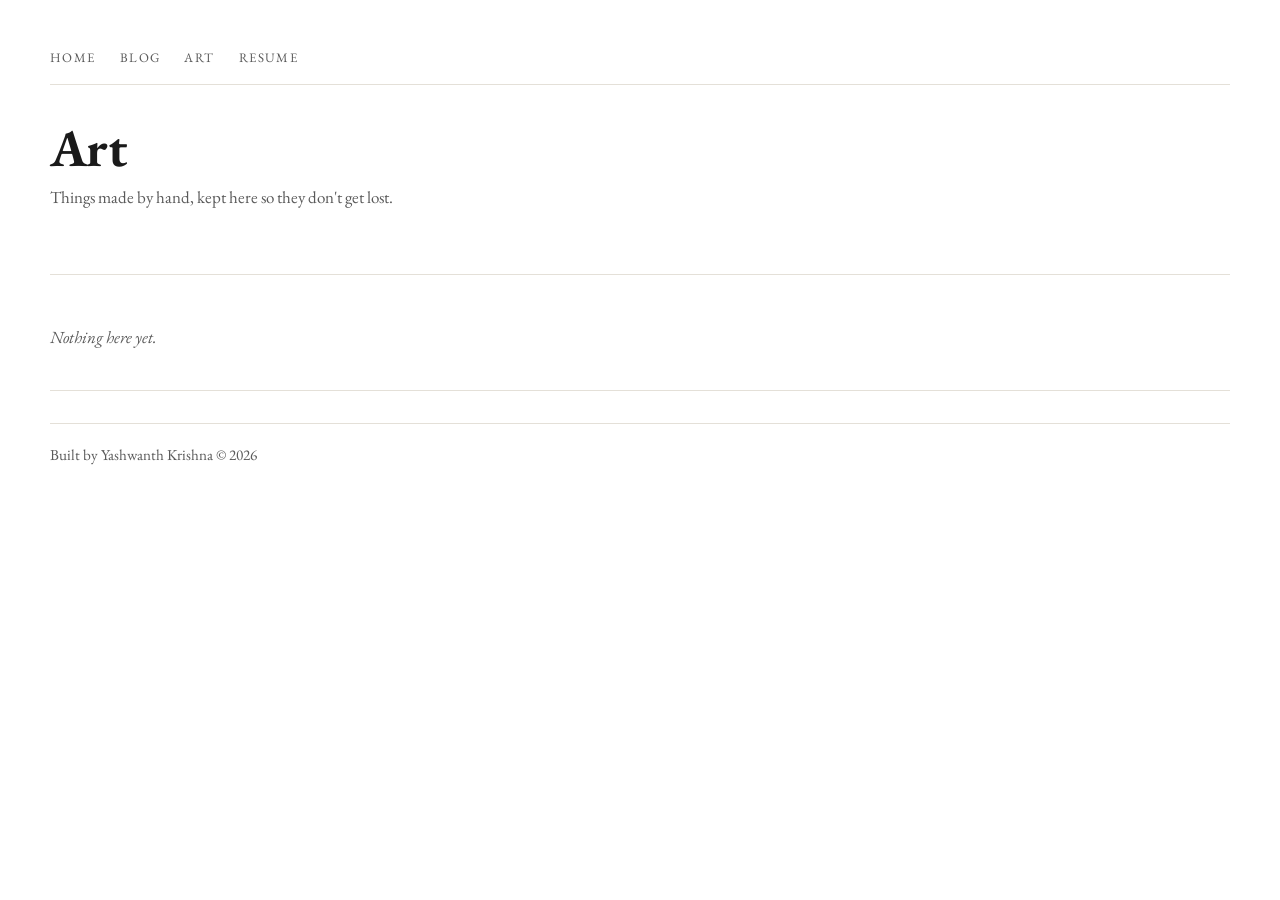
==== art/index.html @ 2628c585 "refactor + art" ====
<!DOCTYPE html>
<html lang="en">
  <head>
    <meta charset="UTF-8">
    <meta name="viewport" content="width=device-width, initial-scale=1">
    <link rel="icon" href="../favicon.svg" type="image/svg+xml">
    <title>yash — art</title>
    <link rel="preconnect" href="https://fonts.googleapis.com">
    <link rel="preconnect" href="https://fonts.gstatic.com" crossorigin>
    <link href="https://fonts.googleapis.com/css2?family=EB+Garamond:ital,wght@0,400..800;1,400..800&display=swap" rel="stylesheet">
    <link rel="stylesheet" href="../style.css">
  </head>
  <body>
    <div class="wrap">
      <nav class="topnav">
        <a href="/">Home</a>
        <a href="/blog">Blog</a>
        <a href="/art">Art</a>
        <a href="/resume.html">Resume</a>
      </nav>

      <header class="masthead">
        <h1>Art</h1>
        <p class="art-intro">Things made by hand, kept here so they don't get lost.</p>
      </header>

      <div class="filters" id="filters" hidden></div>

      <ul class="gallery" id="gallery"></ul>
      <p class="empty" id="empty" hidden>Nothing here yet.</p>
    </div>

    <footer>
      <p class="colophon">Built by Yashwanth Krishna &copy; <span id="year">2026</span></p>
    </footer>

    <script>
      document.getElementById("year").textContent = new Date().getFullYear();

      var gallery = document.getElementById("gallery");
      var filters = document.getElementById("filters");
      var empty = document.getElementById("empty");
      var pieces = [];
      var active = null;

      function fmtDate(iso) {
        var parts = String(iso).split("-");
        if (parts.length < 2) return iso;
        var months = ["Jan","Feb","Mar","Apr","May","Jun","Jul","Aug","Sep","Oct","Nov","Dec"];
        var m = months[parseInt(parts[1], 10) - 1] || "";
        return parts.length > 2 ? m + " " + parseInt(parts[2], 10) + ", " + parts[0]
                                : m + " " + parts[0];
      }

      function render() {
        var shown = active ? pieces.filter(function (p) {
          return (p.labels || []).indexOf(active) !== -1;
        }) : pieces;

        gallery.textContent = "";
        shown.forEach(function (p) {
          var li = document.createElement("li");
          li.className = "piece";

          if (p.image) {
            var img = document.createElement("img");
            img.src = p.image;
            img.alt = p.title || "";
            img.loading = "lazy";
            li.appendChild(img);
          }

          var h2 = document.createElement("h2");
          h2.textContent = p.title || "Untitled";
          li.appendChild(h2);

          if (p.date) {
            var t = document.createElement("time");
            t.dateTime = p.date;
            t.textContent = fmtDate(p.date);
            li.appendChild(t);
          }

          if (p.description) {
            var desc = document.createElement("p");
            desc.textContent = p.description;
            li.appendChild(desc);
          }

          if (p.labels && p.labels.length) {
            var ul = document.createElement("ul");
            ul.className = "labels";
            p.labels.forEach(function (label) {
              var item = document.createElement("li");
              item.textContent = label;
              ul.appendChild(item);
            });
            li.appendChild(ul);
          }

          gallery.appendChild(li);
        });

        empty.hidden = shown.length > 0;
      }

      function buildFilters() {
        var all = [];
        pieces.forEach(function (p) {
          (p.labels || []).forEach(function (l) {
            if (all.indexOf(l) === -1) all.push(l);
          });
        });
        if (!all.length) return;
        all.sort();

        ["all"].concat(all).forEach(function (label) {
          var b = document.createElement("button");
          b.type = "button";
          b.textContent = label;
          b.setAttribute("aria-pressed", label === "all" ? "true" : "false");
          b.addEventListener("click", function () {
            active = label === "all" ? null : label;
            Array.prototype.forEach.call(filters.children, function (other) {
              other.setAttribute("aria-pressed", String(other === b));
            });
            render();
          });
          filters.appendChild(b);
        });
        filters.hidden = false;
      }

      fetch("art.json", { cache: "no-cache" })
        .then(function (r) { return r.json(); })
        .then(function (data) {
          pieces = Array.isArray(data) ? data : [];
          pieces.sort(function (a, b) {
            return String(b.date || "").localeCompare(String(a.date || ""));
          });
          buildFilters();
          render();
        })
        .catch(function () {
          empty.hidden = false;
          empty.textContent = "Could not load the gallery.";
        });
    </script>
  </body>
</html>
---- style.css ----
:root {
  --bg: #fff;
  --fg: #1a1a1a;
  --muted: #5a5a5a;
  --rule: #e4e0d8;
  --link: #1a1a1a;
}

* { box-sizing: border-box; }

body {
  font-family: 'EB Garamond', Georgia, 'Times New Roman', serif;
  background: var(--bg);
  color: var(--fg);
  margin: 0;
  padding: 3rem 1.5rem 4rem;
  font-size: 1.0625rem;
  line-height: 1.55;
}

.wrap { max-width: 1180px; margin: 0 auto; }

/* ---- top nav ---- */
.topnav {
  display: flex;
  flex-wrap: wrap;
  gap: 1.5rem;
  padding-bottom: 1rem;
  margin-bottom: 2.25rem;
  border-bottom: 1px solid var(--rule);
  font-size: 0.8125rem;
  text-transform: uppercase;
  letter-spacing: 0.11em;
}
.topnav a {
  color: var(--muted);
  text-decoration: none;
}
.topnav a:hover {
  color: var(--fg);
  text-decoration: underline;
  text-underline-offset: 3px;
}

/* ---- masthead: always full width ---- */
.masthead { max-width: 46rem; margin-bottom: 2.75rem; }
.masthead h1 {
  font-size: clamp(2.25rem, 6vw, 3.25rem);
  font-weight: 700;
  line-height: 1.05;
  margin: 0 0 0.5rem;
  letter-spacing: -0.01em;
}
.masthead p { margin: 0 0 0.85rem; }
.masthead p:last-child { margin-bottom: 0; }
.masthead em { color: var(--muted); }

/* ---- multi-column body ---- */
.columns {
  column-count: 2;
  column-gap: 3rem;
  border-top: 1px solid var(--rule);
  padding-top: 2rem;
}

/* keep each section whole inside one column where it fits */
section {
  break-inside: avoid;
  -webkit-column-break-inside: avoid;
  page-break-inside: avoid;
  display: block;
  margin: 0 0 2rem;
}

h2 {
  font-size: 0.8125rem;
  font-weight: 600;
  text-transform: uppercase;
  letter-spacing: 0.11em;
  color: var(--muted);
  margin: 0 0 0.75rem;
  padding-bottom: 0.35rem;
  border-bottom: 1px solid var(--rule);
}

section p { margin: 0 0 0.6rem; }

ul { margin: 0 0 0.6rem; padding-left: 1.1rem; }
li { margin-bottom: 0.45rem; }
li ul { margin-top: 0.35rem; padding-left: 1rem; }
li ul li { margin-bottom: 0.2rem; color: var(--muted); }

/* ---- stack: monospace chips ---- */
.stack h3 {
  font-family: ui-monospace, SFMono-Regular, Menlo, Consolas, monospace;
  font-size: 0.6875rem;
  font-weight: 400;
  letter-spacing: 0.06em;
  color: var(--muted);
  opacity: 0.75;
  margin: 0 0 0.4rem;
}

.chips {
  list-style: none;
  margin: 0 0 1.15rem;
  padding: 0;
  display: grid;
  grid-template-columns: repeat(auto-fill, minmax(6rem, 1fr));
  gap: 0.3rem 1rem;
  font-family: ui-monospace, SFMono-Regular, Menlo, Consolas, monospace;
  font-size: 0.8125rem;
  letter-spacing: -0.01em;
}
.chips li { margin: 0; color: var(--fg); }
.chips.last { margin-bottom: 0; }

a { color: var(--link); text-decoration: underline; text-underline-offset: 2px; }
a:hover { text-decoration-thickness: 2px; }

footer {
  max-width: 1180px;
  margin: 2.5rem auto 0;
  padding-top: 2rem;
  border-top: 1px solid var(--rule);
  color: var(--muted);
  font-size: 0.95rem;
}

.sitemap {
  display: grid;
  grid-template-columns: repeat(auto-fit, minmax(180px, 1fr));
  gap: 2rem 3rem;
  margin-bottom: 2.5rem;
}
.sitemap-group h2 { border-bottom: none; margin-bottom: 0.5rem; padding-bottom: 0; }
.sitemap ul { list-style: none; margin: 0; padding: 0; }
.sitemap li { margin-bottom: 0.3rem; }
.sitemap a { text-decoration: none; }
.sitemap a:hover { text-decoration: underline; text-underline-offset: 3px; }
.sitemap span { color: var(--muted); font-size: 0.875rem; }

.colophon { margin: 0; padding-top: 1.25rem; border-top: 1px solid var(--rule); }

/* ---- three columns on wide screens ---- */
@media (min-width: 1280px) {
  .columns { column-count: 3; column-gap: 2.75rem; }
}

/* ---- single column on mobile ---- */
@media (max-width: 768px) {
  body { padding: 2rem 1.25rem 3rem; }
  .columns { column-count: 1; padding-top: 1.5rem; }
  .masthead { margin-bottom: 2rem; }
  .topnav { gap: 1rem 1.25rem; margin-bottom: 1.75rem; }
}

/* ---- art gallery ---- */
.art-intro { max-width: 46rem; margin-bottom: 2rem; color: var(--muted); }

.filters {
  display: flex;
  flex-wrap: wrap;
  gap: 0.4rem 0.75rem;
  padding-bottom: 1.25rem;
  margin-bottom: 2rem;
  border-bottom: 1px solid var(--rule);
  font-family: ui-monospace, SFMono-Regular, Menlo, Consolas, monospace;
  font-size: 0.75rem;
}
.filters button {
  font: inherit;
  color: var(--muted);
  background: none;
  border: none;
  padding: 0.15rem 0;
  cursor: pointer;
  border-bottom: 1px solid transparent;
}
.filters button:hover { color: var(--fg); }
.filters button[aria-pressed="true"] { color: var(--fg); border-bottom-color: var(--fg); }

.gallery {
  display: grid;
  grid-template-columns: repeat(auto-fill, minmax(280px, 1fr));
  gap: 3rem 2.5rem;
  list-style: none;
  margin: 0;
  padding: 0;
}
.piece { margin: 0; }
.piece img {
  display: block;
  width: 100%;
  height: auto;
  background: #f4f2ee;
}
.piece h2 {
  font-family: inherit;
  font-size: 1.25rem;
  font-weight: 600;
  text-transform: none;
  letter-spacing: 0;
  color: var(--fg);
  border-bottom: none;
  margin: 0.9rem 0 0.15rem;
  padding-bottom: 0;
}
.piece time {
  display: block;
  font-family: ui-monospace, SFMono-Regular, Menlo, Consolas, monospace;
  font-size: 0.6875rem;
  letter-spacing: 0.06em;
  color: var(--muted);
  opacity: 0.75;
  margin-bottom: 0.5rem;
}
.piece p { margin: 0 0 0.6rem; }
.piece .labels {
  display: flex;
  flex-wrap: wrap;
  gap: 0.3rem 0.75rem;
  list-style: none;
  margin: 0;
  padding: 0;
  font-family: ui-monospace, SFMono-Regular, Menlo, Consolas, monospace;
  font-size: 0.6875rem;
  color: var(--muted);
}
.piece .labels li { margin: 0; }

.empty { color: var(--muted); font-style: italic; }

@media (max-width: 768px) {
  .gallery { grid-template-columns: 1fr; gap: 2.5rem; }
}
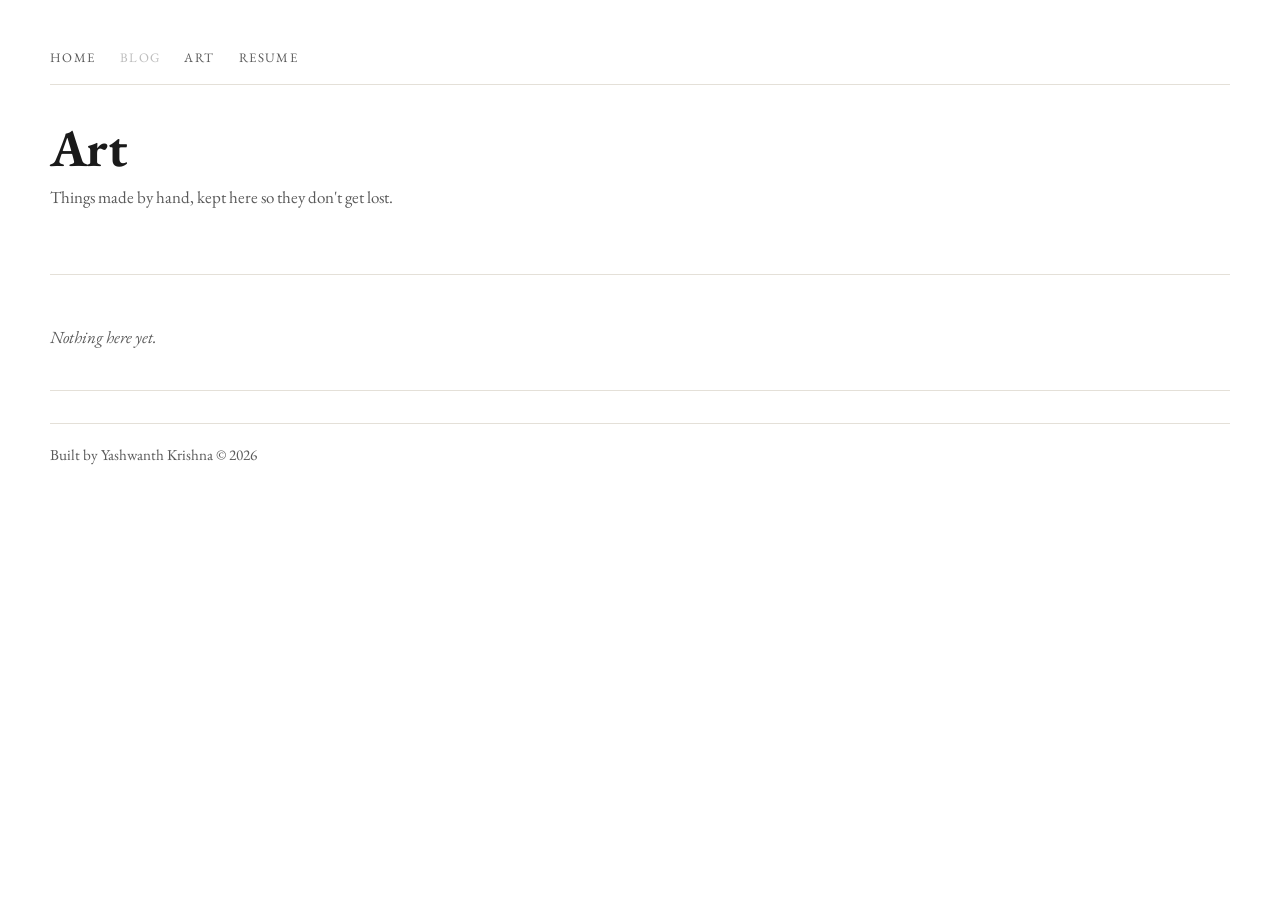
==== commit 83a31652: "hero section" ====
--- a/art/index.html
+++ b/art/index.html
@@ -14,7 +14,7 @@
     <div class="wrap">
       <nav class="topnav">
         <a href="/">Home</a>
-        <a href="/blog">Blog</a>
+        <span class="disabled" title="Coming soon">Blog</span>
         <a href="/art">Art</a>
         <a href="/resume.html">Resume</a>
       </nav>
--- a/style.css
+++ b/style.css
@@ -41,6 +41,12 @@
   text-decoration: underline;
   text-underline-offset: 3px;
 }
+.topnav .disabled,
+.sitemap .disabled {
+  color: var(--muted);
+  opacity: 0.4;
+  cursor: default;
+}
 
 /* ---- masthead: always full width ---- */
 .masthead { max-width: 46rem; margin-bottom: 2.75rem; }
